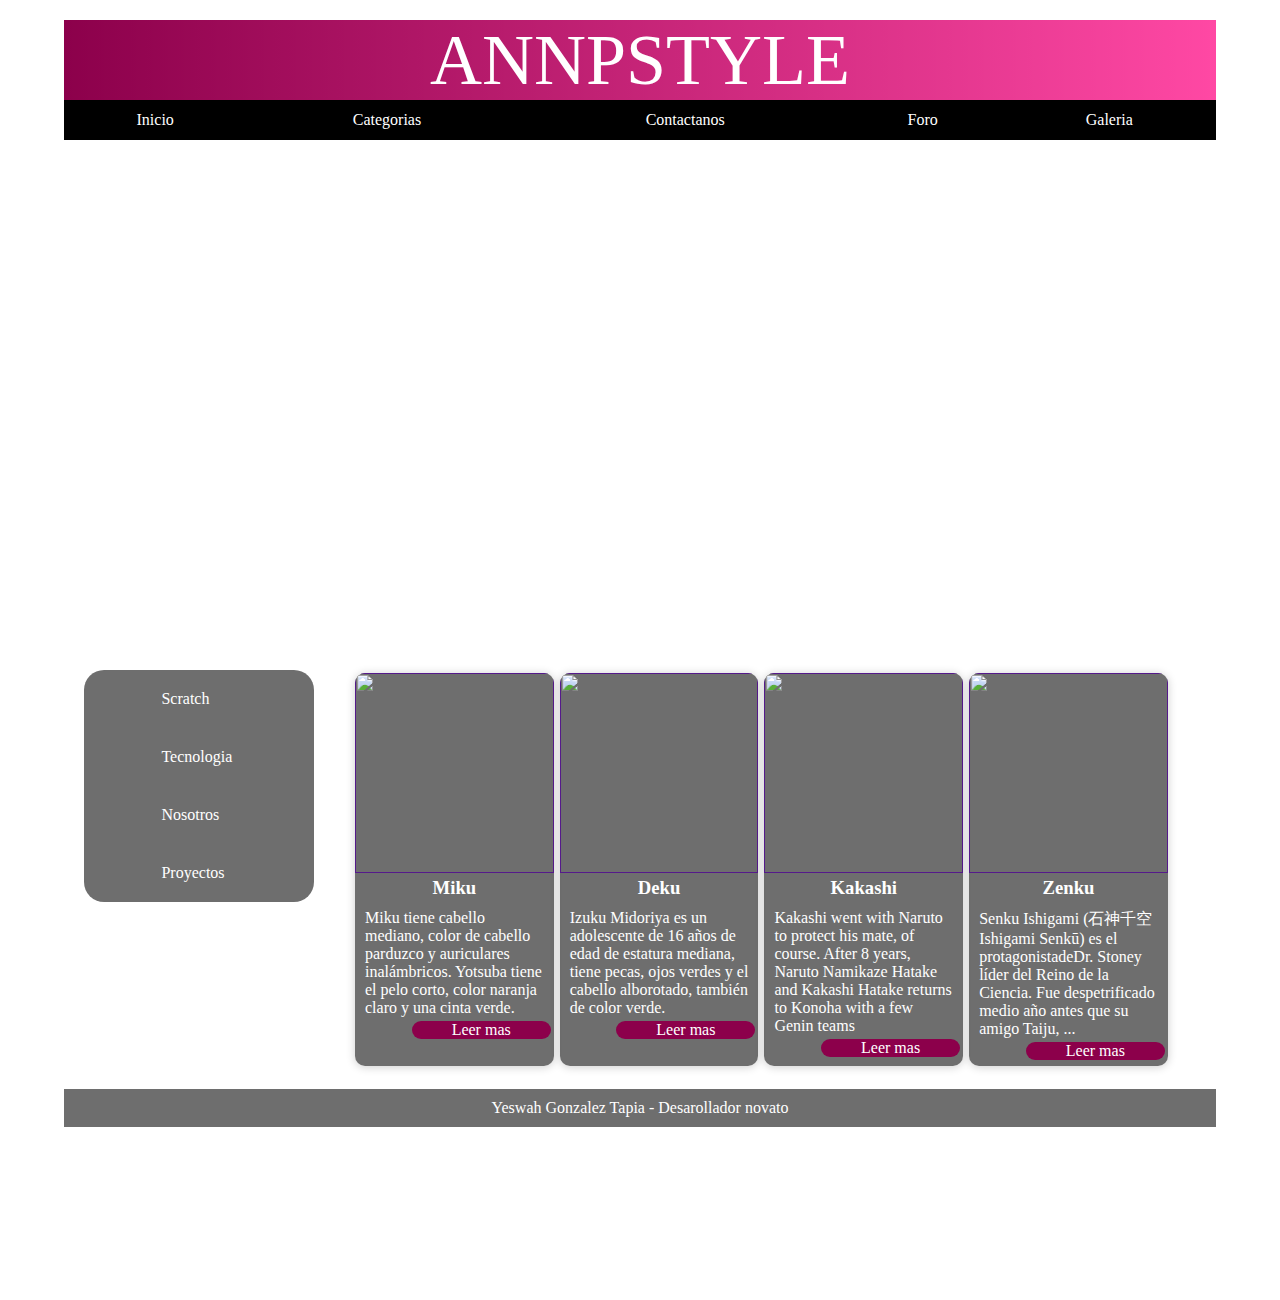
==== index.html @ ef20650d "Update and rename index2.html to index.html" ====
<!DOCTYPE html>
<html lang="en">

<head>
    <meta charset="UTF-8">
    <meta http-equiv="X-UA-Compatible" content="IE=edge">
    <meta name="viewport" content="width=device-width, initial-scale=1.0">
    <link rel="stylesheet" href="index2.css">
    <link rel="stylesheet" href="style.css">
    <title>ANAPPSTYLE</title>
</head>

<body>

    <div class="arriba">
        <p>ANNPSTYLE</p>
    </div>
    <header>
        <nav>
            <ul>
                <li><a href=""><span class="primero"><i class="icon icon-home"></i></span>Inicio</a></li>
                <li><a href=""><span class="segundo"><i class="icon icon-stack"></i></span>Categorias</a>
                    <ul>
                        <li><a href="">Inglaterra</a></li>
                        <li><a href="">España</a></li>
                        <li><a href="" style="border-bottom-left-radius:30px;border-bottom-right-radius:30px">Estado</a>
                        </li>
                    </ul>
                </li>
                <li><a href=""><span class="tercero"><i class="icon icon-envelop"></i></span>Contactanos</a></li>
                <li><a href=""><span class="cuarto"><i class="icon icon-bullhorn"></i></span>Foro</a></li>
                <li><a href="Galeria.html"><span class="quinto"><i class="icon icon-lab"></i></span>Galeria</a>
                    <ul>
                        <li><a href="">Juegos</a></li>
                        <li><a href="">Comidas</a></li>
                        <li><a href="">Panaderias</a></li>
                        <li><a href="" style="border-bottom-left-radius:30px;border-bottom-right-radius:30px">Item
                                #1</a></li>
                    </ul>
                </li>
            </ul>
        </nav>
    </header>
    <div class="banner"></div>

    <div class="nav">
        <ul>
            <li><a href=""><i class="icon icon-home"></i>Scratch</a></li>
            <li><a href=""><i class="icon icon-stack"></i>Tecnologia</a></li>
            <li><a href=""><i class="icon icon-envelop"></i>Nosotros</a></li>
            <li><a href=""><i class="icon icon-lab"></i>Proyectos</a></li>
        </ul>
    </div>

    <div class="container">
        <div class="card">
            <a href="">
                <figure>
                    <img src="https://encrypted-tbn0.gstatic.com/images?q=tbn:ANd9GcTgV-HSomEl-jmUvMVm3OAjerohc7Vcv4KFLw&usqp=CAU" alt="">
                </figure>
                <div class="contenido">
                    <h3>Miku</h3>
                    <p>Miku tiene cabello mediano, color de cabello parduzco y auriculares inalámbricos. Yotsuba tiene el pelo corto, color naranja claro y una cinta verde.</p>
                    <span>Leer mas</span>
                </div>
            </a>
        </div>
        <div class="card">
            <a href="">
                <figure>
                    <img src="https://www.nawpic.com/media/2020/deku-nawpic-3-e1604255197112.jpg" alt="">
                </figure>
                <div class="contenido">
                    <h3>Deku</h3>
                    <p>Izuku Midoriya es un adolescente de 16 años de edad de estatura mediana, tiene pecas, ojos verdes y el cabello alborotado, también de color verde.</p>
                    <span>Leer mas</span>
                </div>
            </a>
        </div>
        <div class="card">
            <a href="">
                <figure>
                    <img src="https://a-static.besthdwallpaper.com/naruto-shippuden-kakashi-hatake-rayo-jutsu-papel-pintado-1536x2048-17629_203.jpg" alt="">
                </figure>
                <div class="contenido">
                    <h3>Kakashi</h3>
                    <p>Kakashi went with Naruto to protect his mate, of course. After 8 years, Naruto Namikaze Hatake and Kakashi Hatake returns to Konoha with a few Genin teams​ </p>
                    <span>Leer mas</span>
                </div>
            </a>
        </div>
        <div class="card">
            <a href="">
                <figure>
                    <img src="https://i.pinimg.com/564x/e8/66/0d/e8660d0276b2141b3898907df7266544.jpg" alt="">
                </figure>
                <div class="contenido">
                    <h3>Zenku</h3>
                    <p>Senku Ishigami (石神千空Ishigami Senkū) es el protagonistadeDr. Stoney líder del Reino de la Ciencia. Fue despetrificado medio año antes que su amigo Taiju,​ ...</p>
                    <span>Leer mas</span>
                </div>
            </a>
        </div>
    </div>
    <footer class="fot">
        <p>Yeswah Gonzalez Tapia - Desarollador novato</p>
    </footer>
</body>

</html>
---- index2.css ----
*{
    margin: 0;padding: 0;
}
.arriba{
    background: linear-gradient(90deg,#8c004b, #ff0080b7);
    height:80px;
    width: 100%;
    margin: auto;
    z-index:0;
}
.arriba p{
    line-height: 80px;
    color:white;
    text-align: center;
    font-size:450%;
    font-family: 'Lucida Sans';
}

.banner{
    position:relative;
    top: -170px;
    width:100%;
    height:500px;
    background-size: 100% 100%;
    animation: banner 30s infinite;
    z-index: 0;
}
@keyframes banner {
    0%,30%{
        background-image: url(https://www.dondeir.com/wp-content/uploads/2021/01/las-mejores-series-de-anime-para-ver-en-2021.jpg);
    }     

    35%,65%{
        background-image: url(https://media.timeout.com/images/105528586/1024/576/image.jpg);
    }   
    70%, 100%{
        background-image: url(https://como-funciona.com/wp-content/uploads/2019/02/anime-3-800x400.jpg);
    } 
}

body{
    width: 90%;
    margin: auto;
    height: 1200px;
    margin-top: 20px;
    background-image: url(https://image.freepik.com/vector-gratis/fondo-negro-hexagono_44695-184.jpg);
    background-repeat: no-repeat;
    background-size: cover;
    background-attachment: fixed;
}

header{
    width: 100%;
    margin: auto;
    height:210px;
    position:relative;
    overflow: hidden;
    z-index: 1;
}

nav{
    position: absolute;
    width: 100%;
    margin-top: 20px;
    top: -20px;
    background: black;
}
nav ul{
    list-style: none;
}
nav > ul{
    display:table;
    position:relative;
    width: 100%;
    height: 100%
}
nav>ul>li {
    display: table-cell;
}

nav > ul > li > a{
    color: white;
    display: block;
    text-decoration: none;
    padding: 10px;
    position: relative;
    line-height: 20px;
    text-align: center;
}

nav > ul > li span{
    position: absolute;
    top: 0;
    left: 0;
    height:100%;
    width:100%;
    top: -55px;
    transition: all .3s ease;
}
nav > ul > li span .icon{
    line-height: 40px;
    display: block;
}
nav > ul > li:hover span{
    top: 0;
}

nav>ul>li {
    position: relative;
}

nav>ul>li>ul {
    position: absolute;
    width: 100%;
    height: 0%;
    overflow: hidden;
}

nav>ul>li>ul>li a {
    background: black;
    width: 100%;
    text-decoration: none;
    color: white;
    padding-top: 3px;
    padding-bottom: 3px;
    float: left;
    text-align: center;
}

nav>ul>li:hover>ul {
    display: block;
    overflow: visible;
}

nav>ul>li>ul a:hover {
    background: rgb(131, 2, 124);
}

nav ul li a .primero {
    background: #0e5061;
}

nav ul li a .segundo {
    background: #5da5a2;
}

nav ul li a .tercero {
    background: #f25724;
}

nav ul li a .cuarto {
    background: #174459;
}

nav ul li a .quinto {
    background: #37a4d9;
}


.container{
    width: 100%;
    margin: auto;
    display: flex;
    flex-wrap:wrap;
    height: auto;
}

.container a{
    text-decoration: none;
}

.card img{
    width: 100%;
    height: 200px;
}
.card{
    height: auto;
    overflow: hidden;
    background-color: rgba(0, 0, 0, 0.568);
    display: flex;
    width: 23%;
    border-radius: 10px;
    margin: 3px;
    transition: all 400ms ease;
    box-shadow: 0px 1px  10px rgba(0,0,0,0.2);
    z-index: 5;
}

.card:hover{
    box-shadow: 5px 5px  20px rgba(0,0,0,0.4);
    transform: translateY(-3%);
}

.contenido{
    color: white;
}
.contenido h3{
    text-align: center;
    width: 100%;
}
.contenido p{
    padding: 10px;
    text-align:normal;
    display: flex;
    flex-wrap:wrap;
    font-size: 100%;
}
.contenido span{
    display: block;
    text-align: center;
    position: relative;
    top: -6px;
    width:70%;
    float: right;
    background: #8c004b;
    margin-right: 3px;
    font-size:100%;
    border-radius: 10px;
}

.nav ul{
    list-style: none;
}
.nav ul{
    display: block;
}
.container{
    width: 75%;
    float: right;
    margin-bottom: 20px;
}
.nav{
    width: 20%;
    float: left;
    display: block;
    margin-left: 20px;
    background-color:rgba(0, 0, 0, 0.568);
    border-radius: 20px;
    overflow: hidden;
}
.nav ul li a{
    padding: 20px;
    display: flex;
    flex-wrap: wrap;
    text-align: start;
    color: white;
    text-decoration: none;
}

.nav ul li:hover a{
    background:#8c004b;
    box-shadow: inset 1px 1px 20px 3px black;
}

.nav i{
    margin-right: 45px;
}

.fot {
    margin-top: 16%;
    background-color: rgba(0, 0, 0, 0.568);
    text-align: center;
    color: white;
    clear: both;
    display: block;
    padding: 10px;
    margin-bottom: 20px;
}


.nav, footer, .container{
    position: relative;
    top: -140px;
}

html{
    position: relative;
    height:1300px;
}
---- style.css ----
@font-face {
  font-family: 'icomoon';
  src:  url('fonts/icomoon.eot?ufftqe');
  src:  url('fonts/icomoon.eot?ufftqe#iefix') format('embedded-opentype'),
    url('fonts/icomoon.ttf?ufftqe') format('truetype'),
    url('fonts/icomoon.woff?ufftqe') format('woff'),
    url('fonts/icomoon.svg?ufftqe#icomoon') format('svg');
  font-weight: normal;
  font-style: normal;
  font-display: block;
}

[class^="icon-"], [class*=" icon-"] {
  /* use !important to prevent issues with browser extensions that change fonts */
  font-family: 'icomoon' !important;
  speak: never;
  font-style: normal;
  font-weight: normal;
  font-variant: normal;
  text-transform: none;
  line-height: 1;

  /* Better Font Rendering =========== */
  -webkit-font-smoothing: antialiased;
  -moz-osx-font-smoothing: grayscale;
}

.icon-home:before {
  content: "\e900";
}
.icon-bullhorn:before {
  content: "\e91a";
}
.icon-stack:before {
  content: "\e92e";
}
.icon-envelop:before {
  content: "\e945";
}
.icon-lab:before {
  content: "\e9aa";
}
.icon-svg:before {
  content: "\eae9";
}
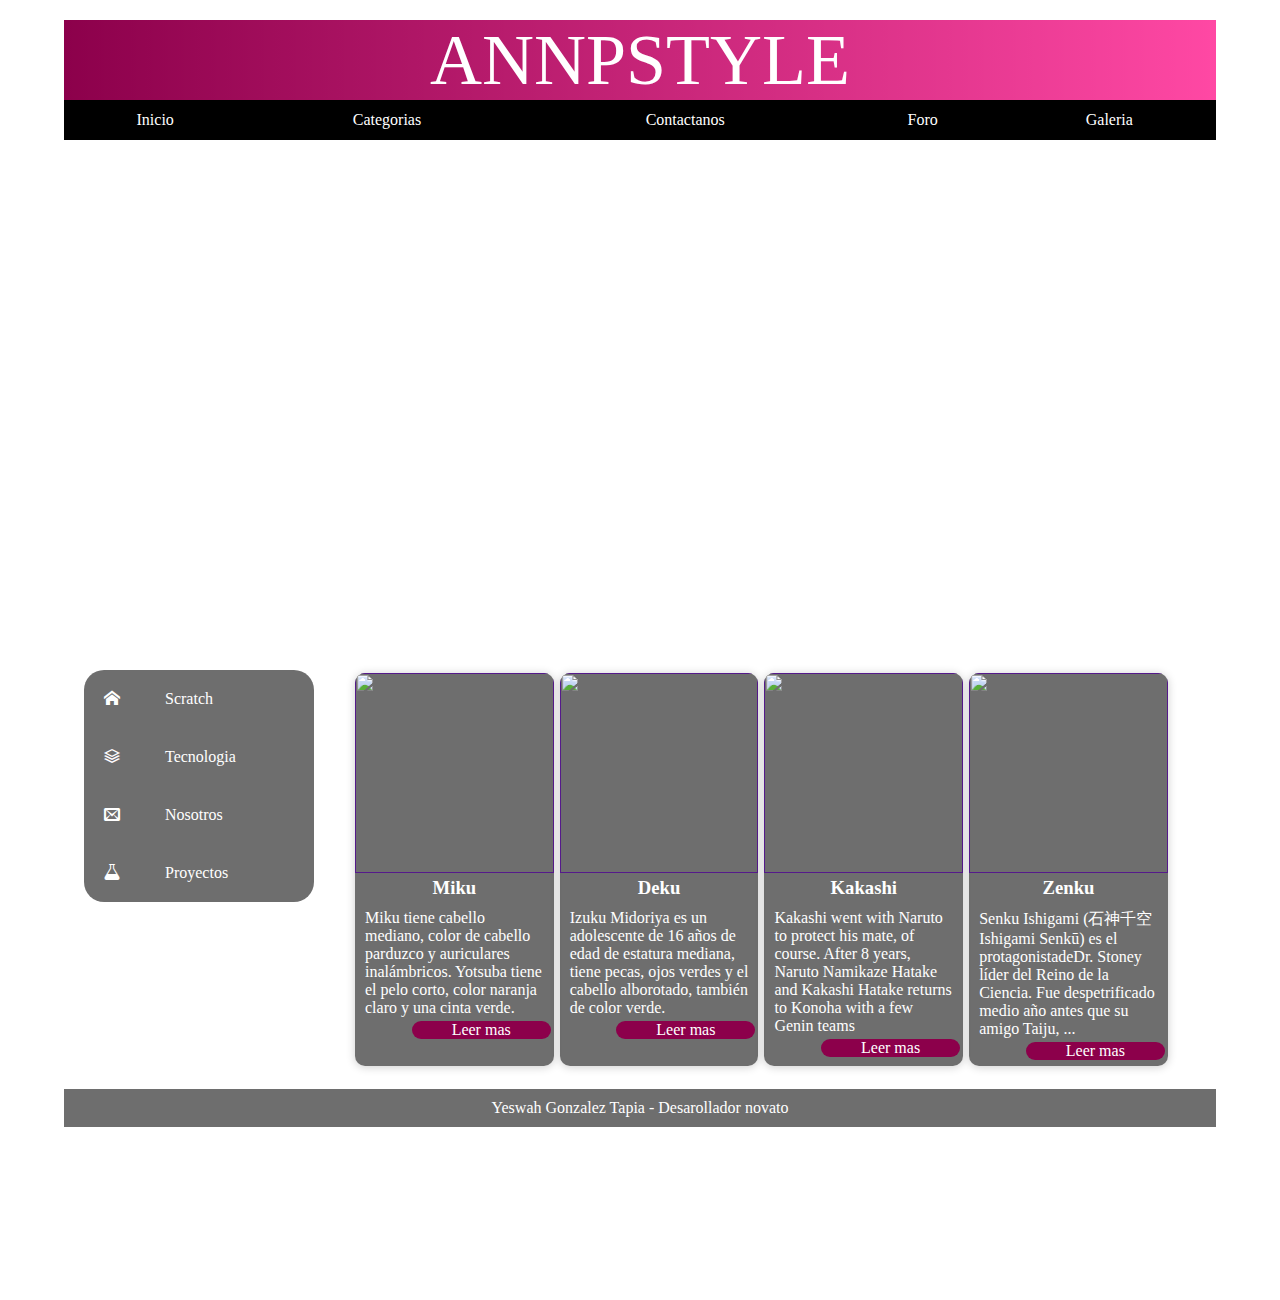
==== commit 51bae57e: "Add files via upload" ====
--- a/index.html
+++ b/index.html
@@ -8,6 +8,7 @@
     <link rel="stylesheet" href="index2.css">
     <link rel="stylesheet" href="style.css">
     <title>ANAPPSTYLE</title>
+    <link rel="shortcut icon" href="https://www.tonica.la/__export/1613590980346/sites/debate/img/2021/02/17/demon-slayer-kimetsu-no-yaiba.jpg_1902800913.jpg" type="image/x-icon">
 </head>
 
 <body>
@@ -107,4 +108,4 @@
     </footer>
 </body>
 
-</html>
+</html>--- a/style.css
+++ b/style.css
@@ -1,10 +1,10 @@
 @font-face {
   font-family: 'icomoon';
-  src:  url('fonts/icomoon.eot?ufftqe');
-  src:  url('fonts/icomoon.eot?ufftqe#iefix') format('embedded-opentype'),
-    url('fonts/icomoon.ttf?ufftqe') format('truetype'),
-    url('fonts/icomoon.woff?ufftqe') format('woff'),
-    url('fonts/icomoon.svg?ufftqe#icomoon') format('svg');
+  src:  url('icomoon.eot?ufftqe');
+  src:  url('icomoon.eot?ufftqe#iefix') format('embedded-opentype'),
+    url('icomoon.ttf?ufftqe') format('truetype'),
+    url('icomoon.woff?ufftqe') format('woff'),
+    url('icomoon.svg?ufftqe#icomoon') format('svg');
   font-weight: normal;
   font-style: normal;
   font-display: block;
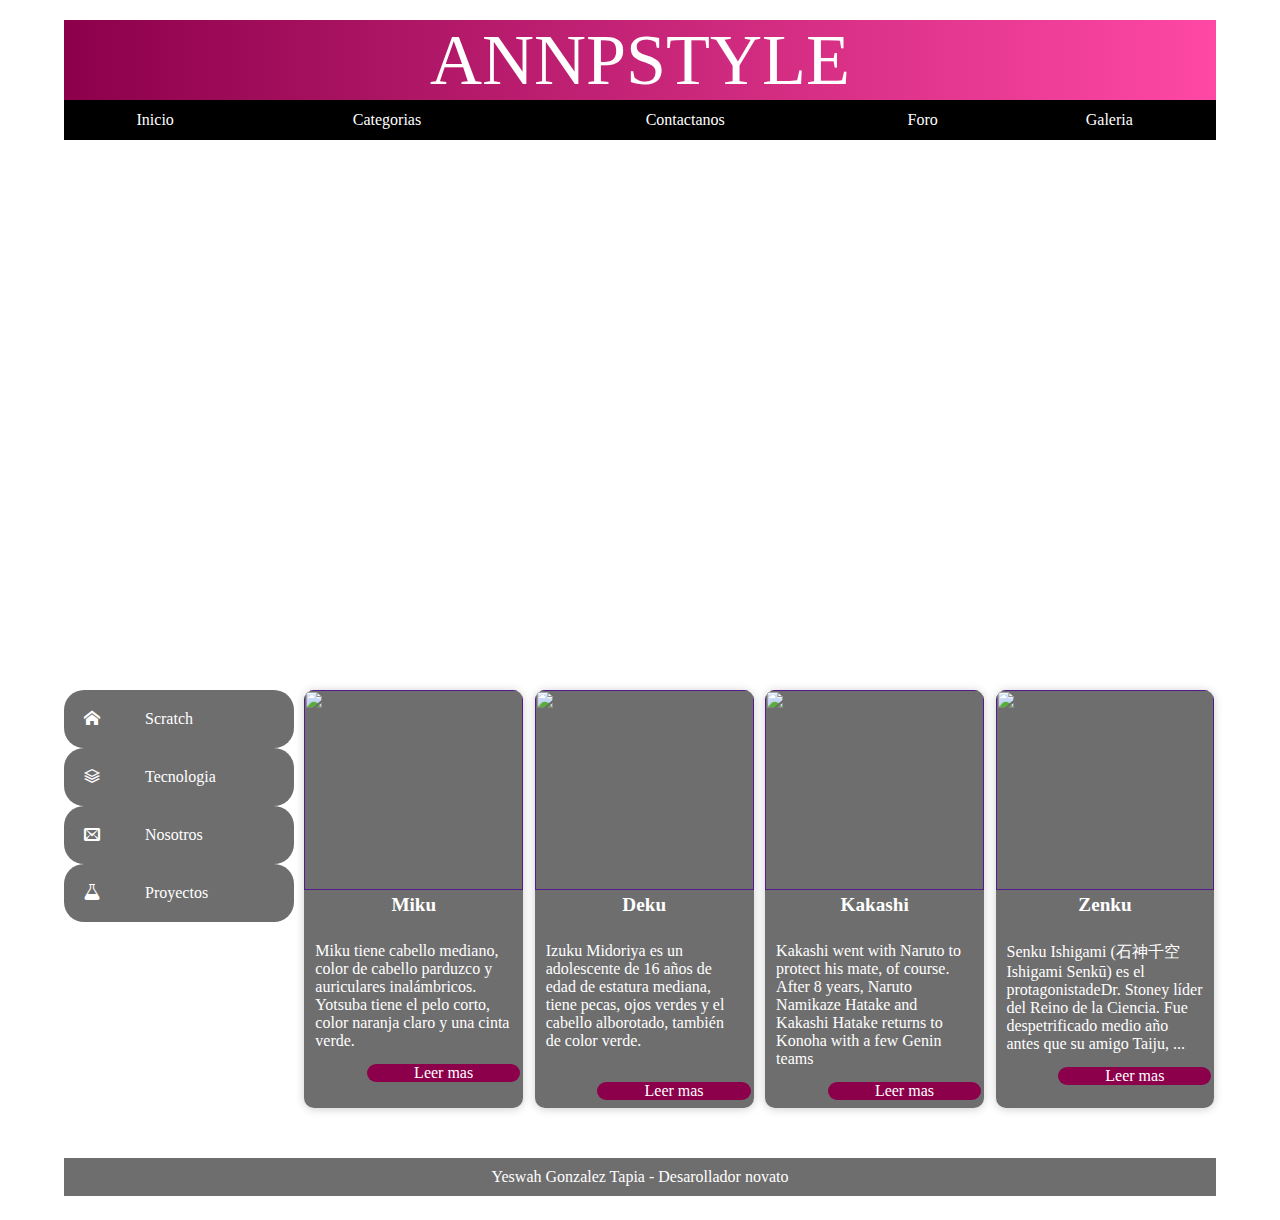
==== commit 6ff3bf4f: "Update index.html" ====
--- a/index.html
+++ b/index.html
@@ -44,63 +44,66 @@
     </header>
     <div class="banner"></div>
 
-    <div class="nav">
-        <ul>
-            <li><a href=""><i class="icon icon-home"></i>Scratch</a></li>
-            <li><a href=""><i class="icon icon-stack"></i>Tecnologia</a></li>
-            <li><a href=""><i class="icon icon-envelop"></i>Nosotros</a></li>
-            <li><a href=""><i class="icon icon-lab"></i>Proyectos</a></li>
-        </ul>
-    </div>
 
-    <div class="container">
-        <div class="card">
-            <a href="">
-                <figure>
-                    <img src="https://encrypted-tbn0.gstatic.com/images?q=tbn:ANd9GcTgV-HSomEl-jmUvMVm3OAjerohc7Vcv4KFLw&usqp=CAU" alt="">
-                </figure>
-                <div class="contenido">
-                    <h3>Miku</h3>
-                    <p>Miku tiene cabello mediano, color de cabello parduzco y auriculares inalámbricos. Yotsuba tiene el pelo corto, color naranja claro y una cinta verde.</p>
-                    <span>Leer mas</span>
-                </div>
-            </a>
+    <div class="grid">
+        <div class="nav">
+            <ul>
+                <li><a href=""><i class="icon icon-home"></i>Scratch</a></li>
+                <li><a href=""><i class="icon icon-stack"></i>Tecnologia</a></li>
+                <li><a href=""><i class="icon icon-envelop"></i>Nosotros</a></li>
+                <li><a href=""><i class="icon icon-lab"></i>Proyectos</a></li>
+            </ul>
         </div>
-        <div class="card">
-            <a href="">
-                <figure>
-                    <img src="https://www.nawpic.com/media/2020/deku-nawpic-3-e1604255197112.jpg" alt="">
-                </figure>
-                <div class="contenido">
-                    <h3>Deku</h3>
-                    <p>Izuku Midoriya es un adolescente de 16 años de edad de estatura mediana, tiene pecas, ojos verdes y el cabello alborotado, también de color verde.</p>
-                    <span>Leer mas</span>
-                </div>
-            </a>
-        </div>
-        <div class="card">
-            <a href="">
-                <figure>
-                    <img src="https://a-static.besthdwallpaper.com/naruto-shippuden-kakashi-hatake-rayo-jutsu-papel-pintado-1536x2048-17629_203.jpg" alt="">
-                </figure>
-                <div class="contenido">
-                    <h3>Kakashi</h3>
-                    <p>Kakashi went with Naruto to protect his mate, of course. After 8 years, Naruto Namikaze Hatake and Kakashi Hatake returns to Konoha with a few Genin teams​ </p>
-                    <span>Leer mas</span>
-                </div>
-            </a>
-        </div>
-        <div class="card">
-            <a href="">
-                <figure>
-                    <img src="https://i.pinimg.com/564x/e8/66/0d/e8660d0276b2141b3898907df7266544.jpg" alt="">
-                </figure>
-                <div class="contenido">
-                    <h3>Zenku</h3>
-                    <p>Senku Ishigami (石神千空Ishigami Senkū) es el protagonistadeDr. Stoney líder del Reino de la Ciencia. Fue despetrificado medio año antes que su amigo Taiju,​ ...</p>
-                    <span>Leer mas</span>
-                </div>
-            </a>
+    
+        <div class="container">
+            <div class="card">
+                <a href="">
+                    <figure>
+                        <img src="https://encrypted-tbn0.gstatic.com/images?q=tbn:ANd9GcTgV-HSomEl-jmUvMVm3OAjerohc7Vcv4KFLw&usqp=CAU" alt="">
+                    </figure>
+                    <div class="contenido">
+                        <h3>Miku</h3>
+                        <p>Miku tiene cabello mediano, color de cabello parduzco y auriculares inalámbricos. Yotsuba tiene el pelo corto, color naranja claro y una cinta verde.</p>
+                        <span>Leer mas</span>
+                    </div>
+                </a>
+            </div>
+            <div class="card">
+                <a href="">
+                    <figure>
+                        <img src="https://www.nawpic.com/media/2020/deku-nawpic-3-e1604255197112.jpg" alt="">
+                    </figure>
+                    <div class="contenido">
+                        <h3>Deku</h3>
+                        <p>Izuku Midoriya es un adolescente de 16 años de edad de estatura mediana, tiene pecas, ojos verdes y el cabello alborotado, también de color verde.</p>
+                        <span style="top: 0.6em;">Leer mas</span>
+                    </div>
+                </a>
+            </div>
+            <div class="card">
+                <a href="">
+                    <figure>
+                        <img src="https://a-static.besthdwallpaper.com/naruto-shippuden-kakashi-hatake-rayo-jutsu-papel-pintado-1536x2048-17629_203.jpg" alt="">
+                    </figure>
+                    <div class="contenido">
+                        <h3>Kakashi</h3>
+                        <p>Kakashi went with Naruto to protect his mate, of course. After 8 years, Naruto Namikaze Hatake and Kakashi Hatake returns to Konoha with a few Genin teams​ </p>
+                        <span>Leer mas</span>
+                    </div>
+                </a>
+            </div>
+            <div class="card">
+                <a href="">
+                    <figure>
+                        <img src="https://i.pinimg.com/564x/e8/66/0d/e8660d0276b2141b3898907df7266544.jpg" alt="">
+                    </figure>
+                    <div class="contenido">
+                        <h3>Zenku</h3>
+                        <p>Senku Ishigami (石神千空Ishigami Senkū) es el protagonistadeDr. Stoney líder del Reino de la Ciencia. Fue despetrificado medio año antes que su amigo Taiju,​ ...</p>
+                        <span>Leer mas</span>
+                    </div>
+                </a>
+            </div>
         </div>
     </div>
     <footer class="fot">
@@ -108,4 +111,4 @@
     </footer>
 </body>
 
-</html>+</html>
--- a/index2.css
+++ b/index2.css
@@ -177,13 +177,11 @@
     height: auto;
     overflow: hidden;
     background-color: rgba(0, 0, 0, 0.568);
-    display: flex;
-    width: 23%;
     border-radius: 10px;
-    margin: 3px;
     transition: all 400ms ease;
     box-shadow: 0px 1px  10px rgba(0,0,0,0.2);
     z-index: 5;
+    width: 95%;
 }
 
 .card:hover{
@@ -193,23 +191,27 @@
 
 .contenido{
     color: white;
+    width: 100%;
 }
 .contenido h3{
     text-align: center;
     width: 100%;
+    font-size: 1.2em;
 }
 .contenido p{
-    padding: 10px;
+    padding-left:5%;
+    margin-top:12%;
+    margin-right: 5%;
+    margin-bottom:10%;
     text-align:normal;
-    display: flex;
-    flex-wrap:wrap;
-    font-size: 100%;
+    font-size: 1em;
 }
 .contenido span{
-    display: block;
-    text-align: center;
-    position: relative;
-    top: -6px;
+    display:block;
+    text-align: center;
+    position: relative;
+    position: relative;
+    top: -0.5em;
     width:70%;
     float: right;
     background: #8c004b;
@@ -224,18 +226,24 @@
 .nav ul{
     display: block;
 }
-.container{
-    width: 75%;
-    float: right;
+.grid{
+    display: grid;
+    grid-template-columns: 20% 80%;
+    width: 100%;
+    overflow: visible;
+    gap: 10px;
+}
+.grid .container{
+    box-sizing: border-box;
+    width: 100%;
+    display: grid;
     margin-bottom: 20px;
+    grid-template-columns: 25% 25% 25% 25%;
 }
 .nav{
-    width: 20%;
+    width: 100%;
     float: left;
     display: block;
-    margin-left: 20px;
-    background-color:rgba(0, 0, 0, 0.568);
-    border-radius: 20px;
     overflow: hidden;
 }
 .nav ul li a{
@@ -245,6 +253,8 @@
     text-align: start;
     color: white;
     text-decoration: none;
+    background-color:rgba(0, 0, 0, 0.568);
+    border-radius: 20px;
 }
 
 .nav ul li:hover a{
@@ -257,23 +267,15 @@
 }
 
 .fot {
-    margin-top: 16%;
     background-color: rgba(0, 0, 0, 0.568);
     text-align: center;
     color: white;
-    clear: both;
     display: block;
     padding: 10px;
-    margin-bottom: 20px;
-}
-
-
-.nav, footer, .container{
-    position: relative;
-    top: -140px;
-}
-
-html{
-    position: relative;
-    height:1300px;
-}+    margin-top:30px;
+}
+
+footer, .grid{
+    position:relative;
+    top: -120px;
+}
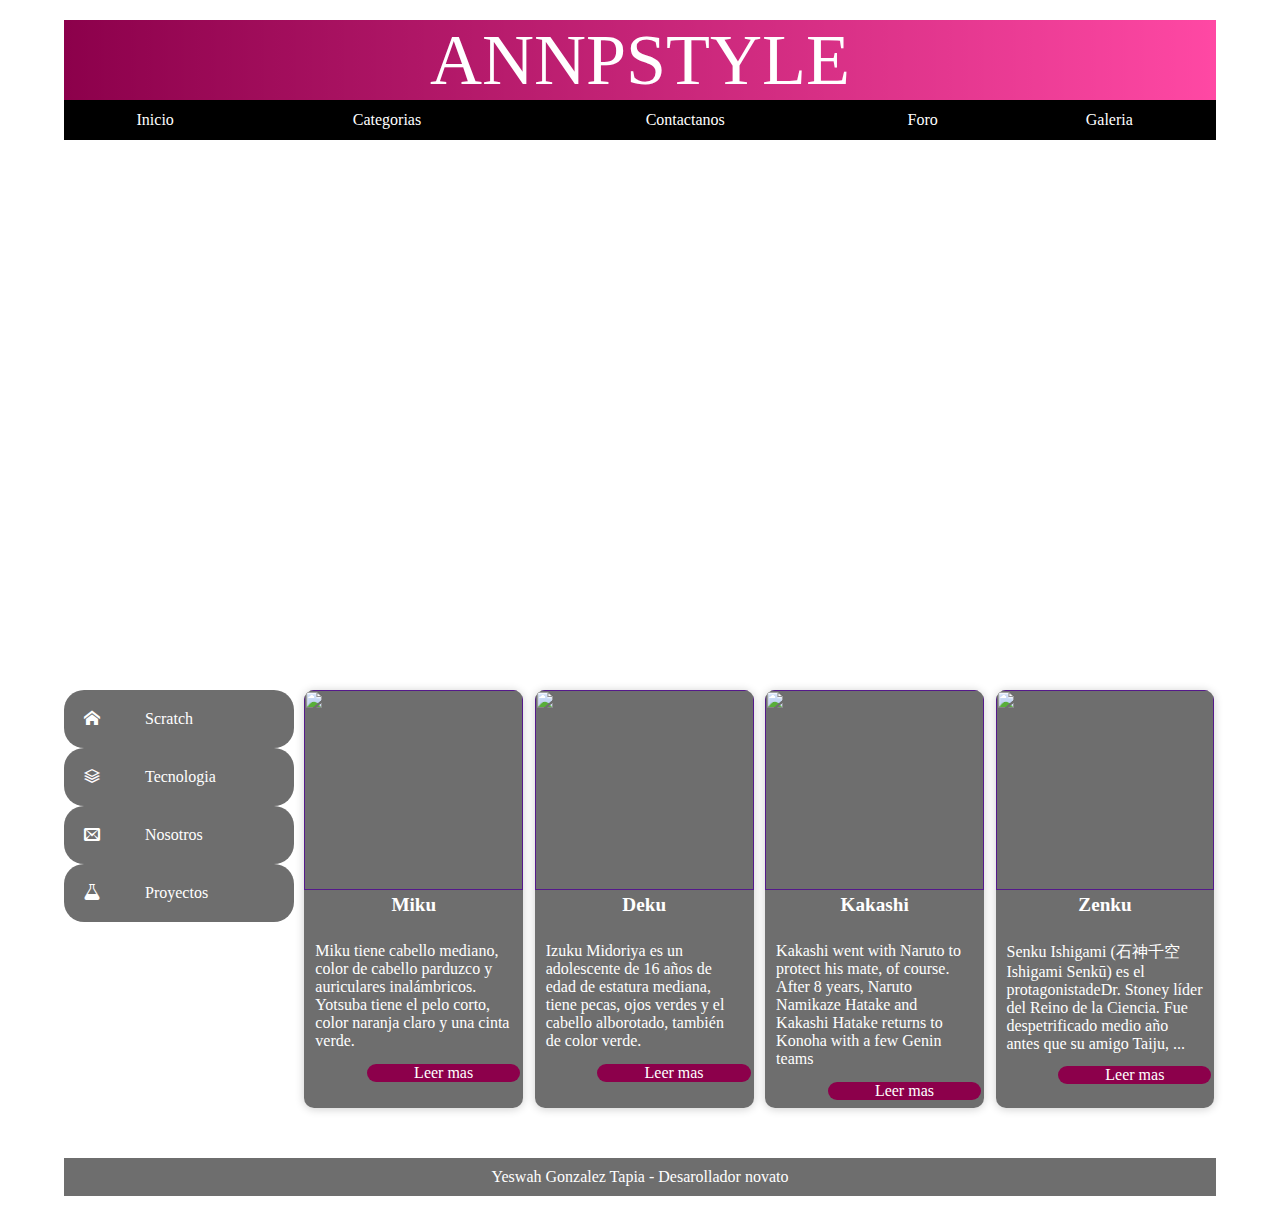
==== commit b9ebc768: "Update index.html" ====
--- a/index.html
+++ b/index.html
@@ -76,7 +76,7 @@
                     <div class="contenido">
                         <h3>Deku</h3>
                         <p>Izuku Midoriya es un adolescente de 16 años de edad de estatura mediana, tiene pecas, ojos verdes y el cabello alborotado, también de color verde.</p>
-                        <span style="top: 0.6em;">Leer mas</span>
+                        <span style="top: -0.5em;">Leer mas</span>
                     </div>
                 </a>
             </div>
@@ -100,7 +100,7 @@
                     <div class="contenido">
                         <h3>Zenku</h3>
                         <p>Senku Ishigami (石神千空Ishigami Senkū) es el protagonistadeDr. Stoney líder del Reino de la Ciencia. Fue despetrificado medio año antes que su amigo Taiju,​ ...</p>
-                        <span>Leer mas</span>
+                        <span style="top: -0.6em;" >Leer mas</span>
                     </div>
                 </a>
             </div>
